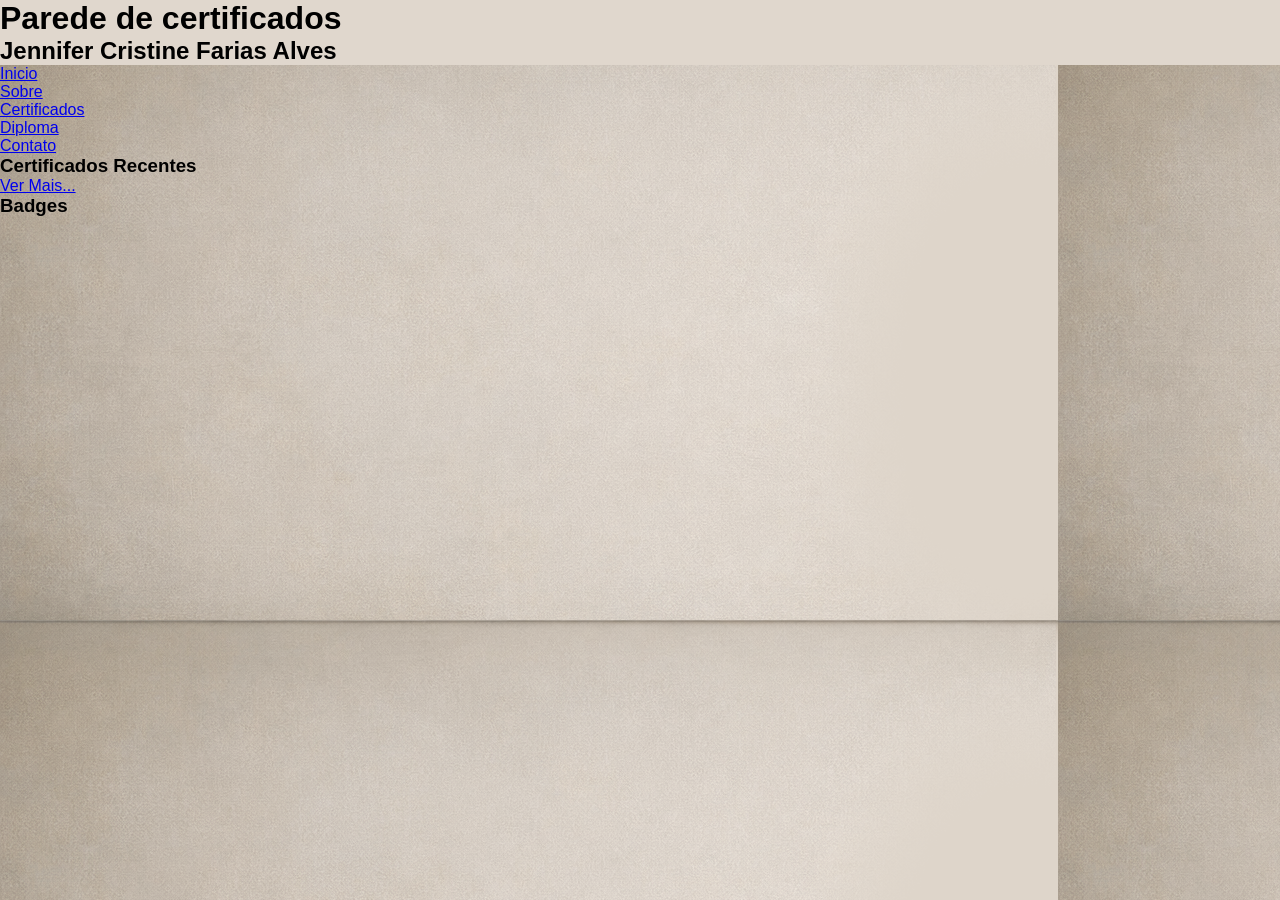
==== index.html @ 4d4f737e "html e nav" ====
<!DOCTYPE html>
<html lang="pt">

<head>
    <meta charset="UTF-8">
    <meta name="viewport" content="width=device-width, initial-scale=1.0">
    <title>Parede de certificados</title>
    <link rel="stylesheet" href="./assets/css/style.css">
    <script src="./script/script.js" defer></script>
</head>

<body>
    <header>
        <h1>Parede de certificados</h1>
        <h2>Jennifer Cristine Farias Alves</h2>
    </header>
    <nav>
        <ul>
            <li><a href="index.html">Inicio</a></li>
            <li><a href="./pages/Nav/sobre.html">Sobre</a></li>
            <li><a href="./pages/Nav/certificados.html">Certificados</a></li>
            <li><a href="/pages/Faculdade/Diploma.html">Diploma</a></li>
            <li><a href="/pages/Nav/contato.html">Contato</a></li>
        </ul>
    </nav>
    <main>
        <h3>Certificados Recentes</h3>
        <div class="container">
            <div class="moldura"></div>
            <div class="moldura"></div>
            <div class="moldura"></div>
            <div class="moldura"></div>
            <div class="moldura"></div>
            <div class="moldura"></div>
            <div class="moldura"></div>
            <div class="moldura"></div>
            <div class="moldura"></div>
        </div>
        <p class="continue"><a href="./pages/Nav/certificados.html">Ver Mais...</a></p>
    </main>
    <aside>
        <h3>Badges</h3>
    </aside>
    <footer></footer>
</body>

</html>
---- assets/css/style.css ----
@import url("responsive.css");
@import url("theme.css");
@import url("./components/comp.css");
* {
    margin: 0;
    padding: 0;
    box-sizing: border-box;
}

html,
body {
    width: 100%;
    font-family: Arial, Helvetica, sans-serif;
    font-weight: 500;
    background-image:url("../img/background.png");
}
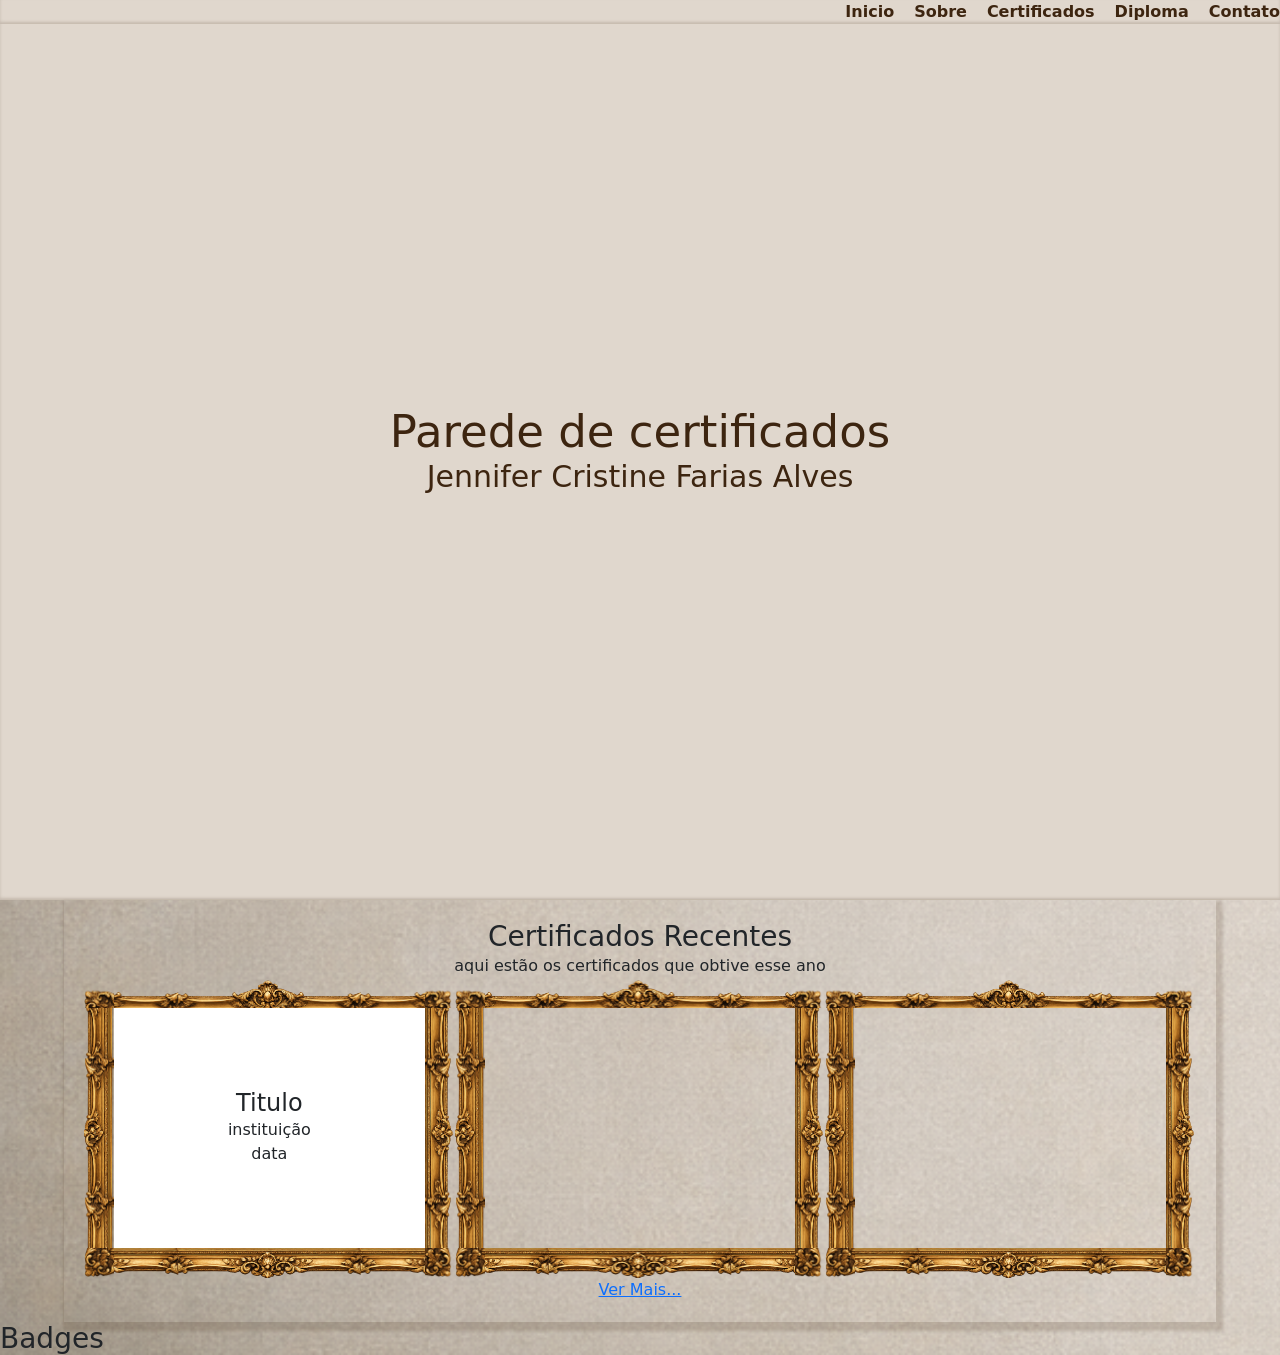
==== commit bd8dddb0: "moldura com dados" ====
--- a/index.html
+++ b/index.html
@@ -7,14 +7,17 @@
     <title>Parede de certificados</title>
     <link rel="stylesheet" href="./assets/css/style.css">
     <script src="./script/script.js" defer></script>
+    <link href="https://cdn.jsdelivr.net/npm/bootstrap@5.3.8/dist/css/bootstrap.min.css" rel="stylesheet"
+    integrity="sha384-sRIl4kxILFvY47J16cr9ZwB07vP4J8+LH7qKQnuqkuIAvNWLzeN8tE5YBujZqJLB" crossorigin="anonymous">
+  <script src="https://cdn.jsdelivr.net/npm/bootstrap@5.3.8/dist/js/bootstrap.bundle.min.js"
+    integrity="sha384-FKyoEForCGlyvwx9Hj09JcYn3nv7wiPVlz7YYwJrWVcXK/BmnVDxM+D2scQbITxI" crossorigin="anonymous"
+    defer></script>
+  <link rel="preconnect" href="https://fonts.googleapis.com">
+  <link rel="preconnect" href="https://fonts.gstatic.com" crossorigin>
 </head>
 
 <body>
-    <header>
-        <h1>Parede de certificados</h1>
-        <h2>Jennifer Cristine Farias Alves</h2>
-    </header>
-    <nav>
+      <nav>
         <ul>
             <li><a href="index.html">Inicio</a></li>
             <li><a href="./pages/Nav/sobre.html">Sobre</a></li>
@@ -23,23 +26,43 @@
             <li><a href="/pages/Nav/contato.html">Contato</a></li>
         </ul>
     </nav>
+   <header>
+        <h1>Parede de certificados</h1>
+        <h2>Jennifer Cristine Farias Alves</h2>
+    </header>
+       
+  
     <main>
+
+    
         <h3>Certificados Recentes</h3>
-        <div class="container">
-            <div class="moldura"></div>
-            <div class="moldura"></div>
-            <div class="moldura"></div>
-            <div class="moldura"></div>
-            <div class="moldura"></div>
-            <div class="moldura"></div>
-            <div class="moldura"></div>
-            <div class="moldura"></div>
-            <div class="moldura"></div>
+        <p class="description">aqui estão os certificados que obtive esse ano</p>
+        <div class="container row">
+            <div class="moldura col">
+                <div class="certificado">
+                    <h4>Titulo</h4>
+                    <p class="instituicao">instituição</p>
+                    <p class="data">data</p>
+                </div>
+            </div>
+            <div class="moldura col"></div>
+            <div class="moldura col"></div>
+        
+          
         </div>
         <p class="continue"><a href="./pages/Nav/certificados.html">Ver Mais...</a></p>
     </main>
     <aside>
         <h3>Badges</h3>
+        <div class="container">
+            <div class="insigna"></div>
+            <div class="insigna"></div>
+            <div class="insigna"></div>
+            <div class="insigna"></div>
+            <div class="insigna"></div>
+            <div class="insigna"></div>
+            <div class="insigna"></div>
+        </div>
     </aside>
     <footer></footer>
 </body>
--- a/assets/css/style.css
+++ b/assets/css/style.css
@@ -1,9 +1,10 @@
 @import url("responsive.css");
 @import url("theme.css");
 @import url("./components/comp.css");
+
 * {
-    margin: 0;
-    padding: 0;
+    margin: 0 !important;
+    padding: 0 !important;
     box-sizing: border-box;
 }
 
@@ -12,5 +13,32 @@
     width: 100%;
     font-family: Arial, Helvetica, sans-serif;
     font-weight: 500;
-    background-image:url("../img/background.png");
+    background-image: url("../img/background.png");
+    background-size: cover;
+    background-attachment: scroll;
+}
+
+main {
+    display: flex;
+    align-items: center;
+    justify-content: center;
+    flex-direction: column;
+    padding: 20px !important;
+    margin: auto !important;
+    width: 90% !important;
+
+    /*  box-shadow: inset 0px -2px 3px 0px rgba(61, 37, 16, 0.164);*/
+    box-shadow: 3px 5px 3px 4px rgba(61, 37, 16, 0.164);
+
+}
+
+a {
+    text-decoration: none;
+    color: var(--color-text);
+}
+
+main#sobre {
+    padding-top: 50px;
+    margin-top: unset;
+
 }
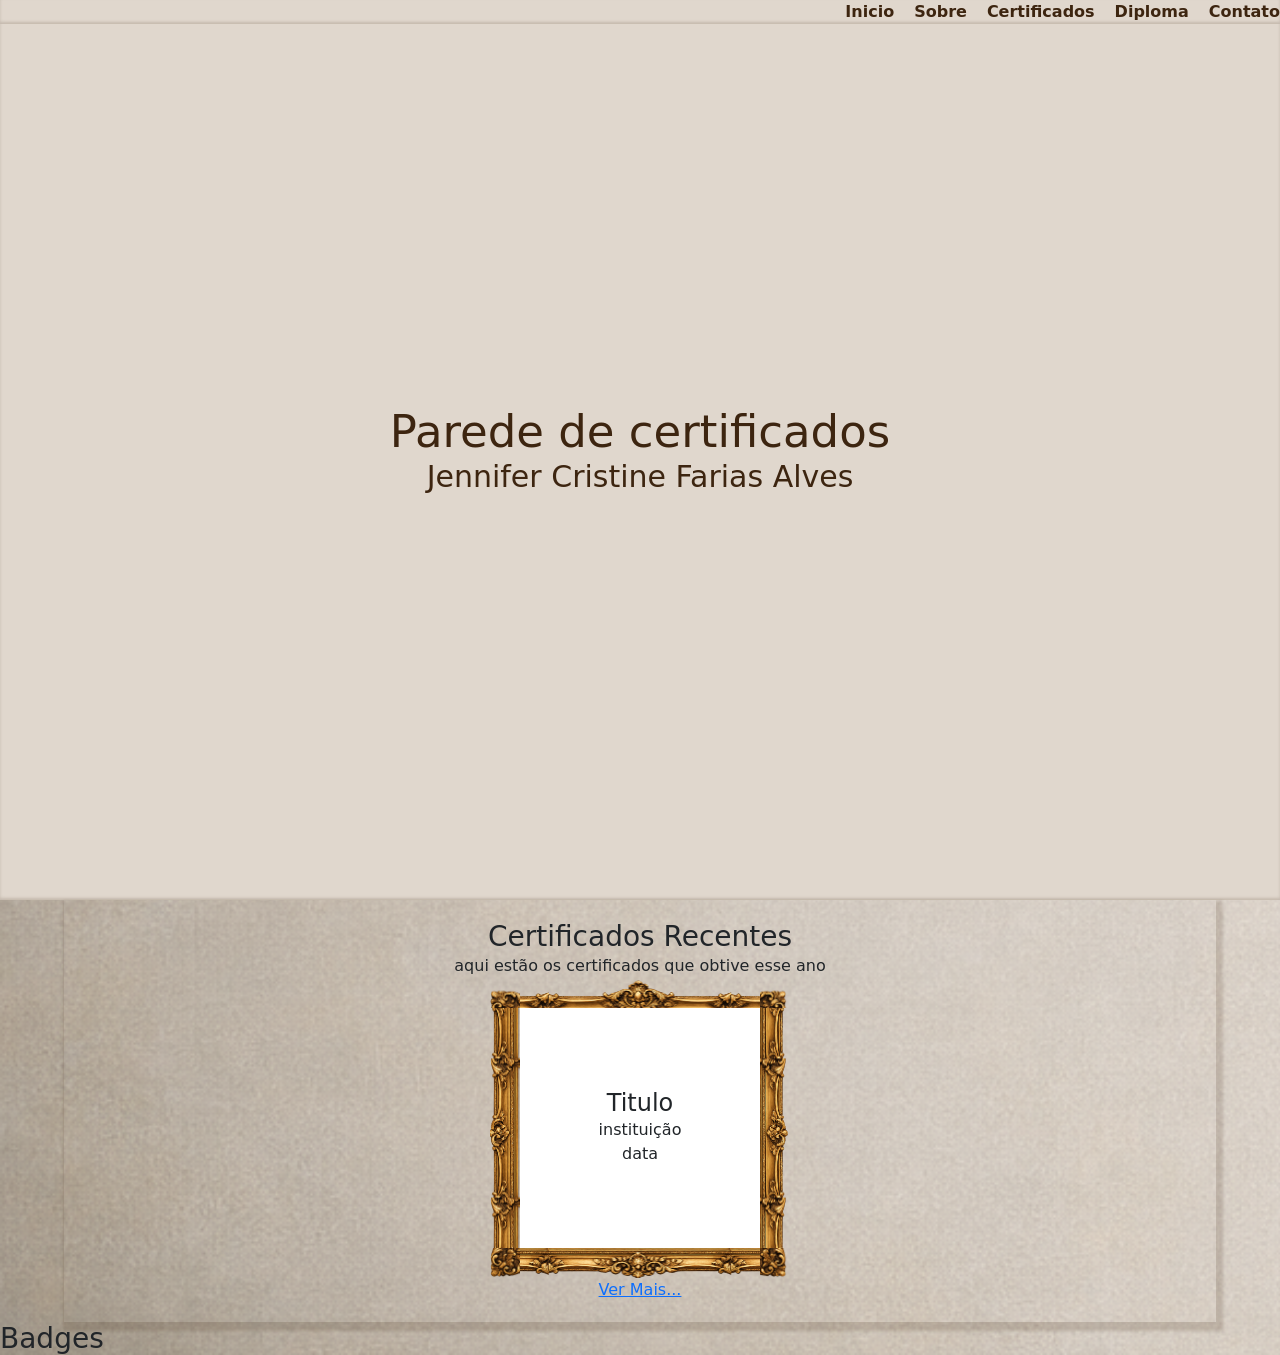
==== commit 60df175b: "fixing index and script" ====
--- a/index.html
+++ b/index.html
@@ -8,16 +8,16 @@
     <link rel="stylesheet" href="./assets/css/style.css">
     <script src="./script/script.js" defer></script>
     <link href="https://cdn.jsdelivr.net/npm/bootstrap@5.3.8/dist/css/bootstrap.min.css" rel="stylesheet"
-    integrity="sha384-sRIl4kxILFvY47J16cr9ZwB07vP4J8+LH7qKQnuqkuIAvNWLzeN8tE5YBujZqJLB" crossorigin="anonymous">
-  <script src="https://cdn.jsdelivr.net/npm/bootstrap@5.3.8/dist/js/bootstrap.bundle.min.js"
-    integrity="sha384-FKyoEForCGlyvwx9Hj09JcYn3nv7wiPVlz7YYwJrWVcXK/BmnVDxM+D2scQbITxI" crossorigin="anonymous"
-    defer></script>
-  <link rel="preconnect" href="https://fonts.googleapis.com">
-  <link rel="preconnect" href="https://fonts.gstatic.com" crossorigin>
+        integrity="sha384-sRIl4kxILFvY47J16cr9ZwB07vP4J8+LH7qKQnuqkuIAvNWLzeN8tE5YBujZqJLB" crossorigin="anonymous">
+    <script src="https://cdn.jsdelivr.net/npm/bootstrap@5.3.8/dist/js/bootstrap.bundle.min.js"
+        integrity="sha384-FKyoEForCGlyvwx9Hj09JcYn3nv7wiPVlz7YYwJrWVcXK/BmnVDxM+D2scQbITxI" crossorigin="anonymous"
+        defer></script>
+    <link rel="preconnect" href="https://fonts.googleapis.com">
+    <link rel="preconnect" href="https://fonts.gstatic.com" crossorigin>
 </head>
 
 <body>
-      <nav>
+    <nav>
         <ul>
             <li><a href="index.html">Inicio</a></li>
             <li><a href="./pages/Nav/sobre.html">Sobre</a></li>
@@ -26,18 +26,18 @@
             <li><a href="/pages/Nav/contato.html">Contato</a></li>
         </ul>
     </nav>
-   <header>
+    <header>
         <h1>Parede de certificados</h1>
         <h2>Jennifer Cristine Farias Alves</h2>
     </header>
-       
-  
+
+
     <main>
 
-    
+
         <h3>Certificados Recentes</h3>
         <p class="description">aqui estão os certificados que obtive esse ano</p>
-        <div class="container row">
+        <div class="container-moldura row">
             <div class="moldura col">
                 <div class="certificado">
                     <h4>Titulo</h4>
@@ -45,10 +45,8 @@
                     <p class="data">data</p>
                 </div>
             </div>
-            <div class="moldura col"></div>
-            <div class="moldura col"></div>
-        
-          
+
+
         </div>
         <p class="continue"><a href="./pages/Nav/certificados.html">Ver Mais...</a></p>
     </main>
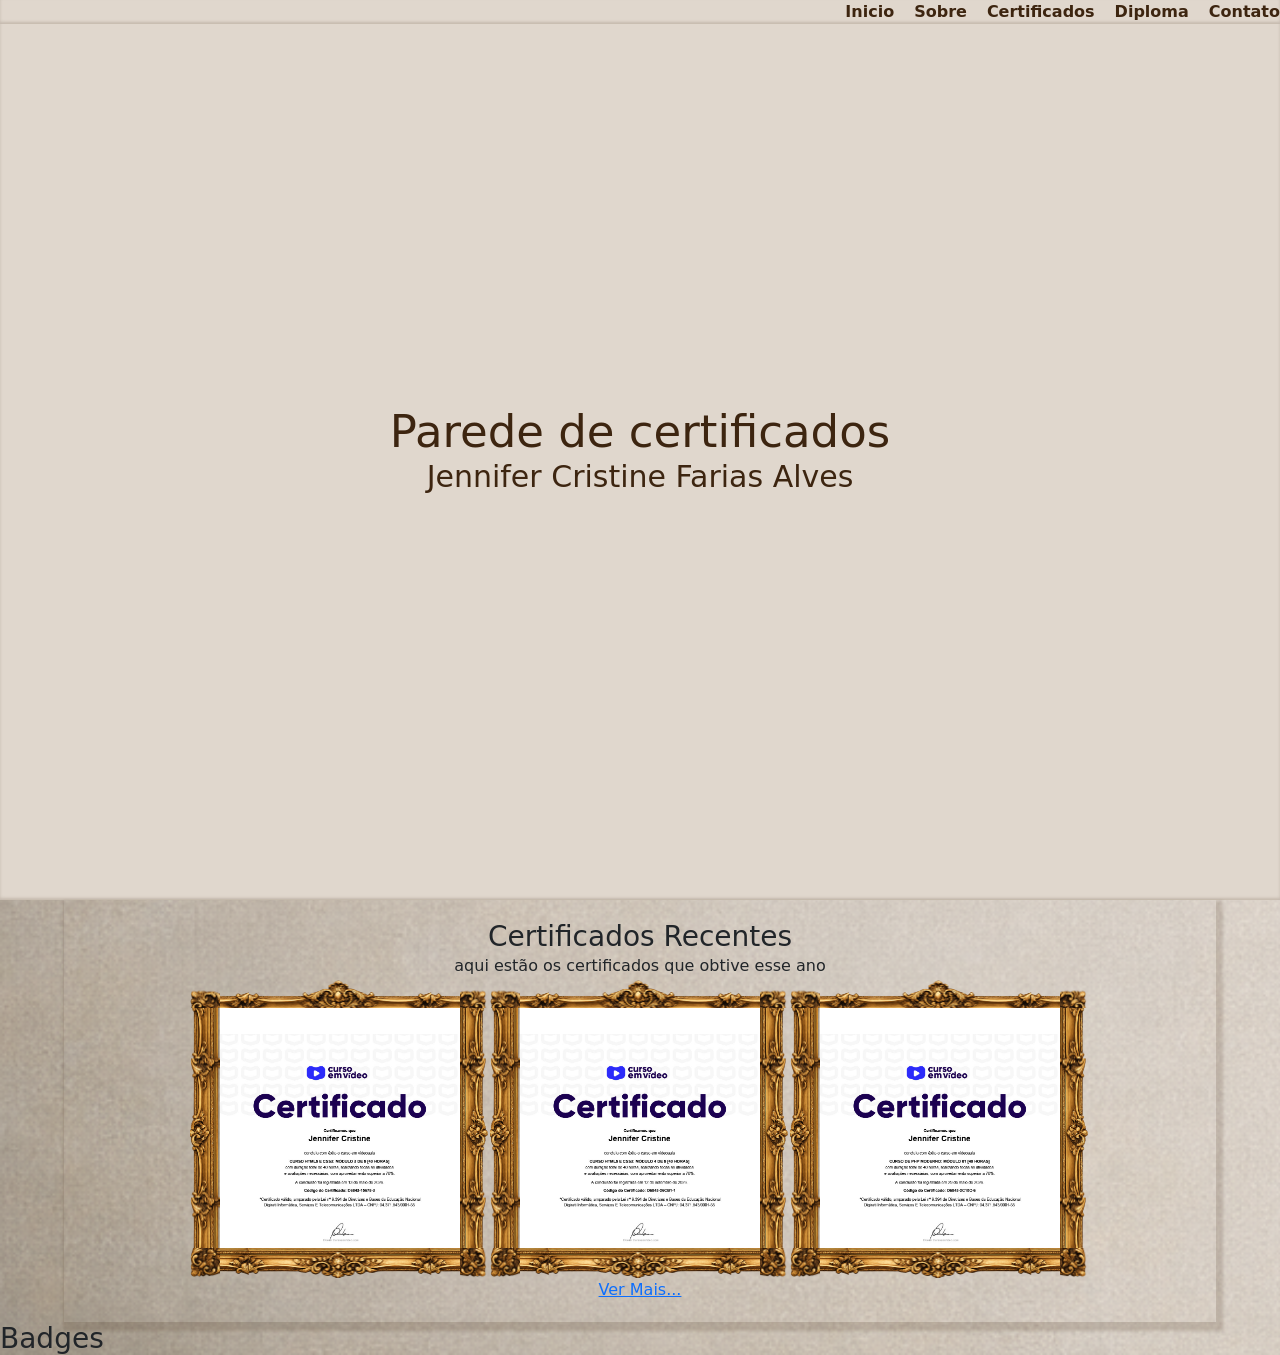
==== commit 82a552ca: "colocando dados no JSON" ====
--- a/index.html
+++ b/index.html
@@ -38,13 +38,8 @@
         <h3>Certificados Recentes</h3>
         <p class="description">aqui estão os certificados que obtive esse ano</p>
         <div class="container-moldura row">
-            <div class="moldura col">
-                <div class="certificado">
-                    <h4>Titulo</h4>
-                    <p class="instituicao">instituição</p>
-                    <p class="data">data</p>
-                </div>
-            </div>
+
+        </div>
 
 
         </div>
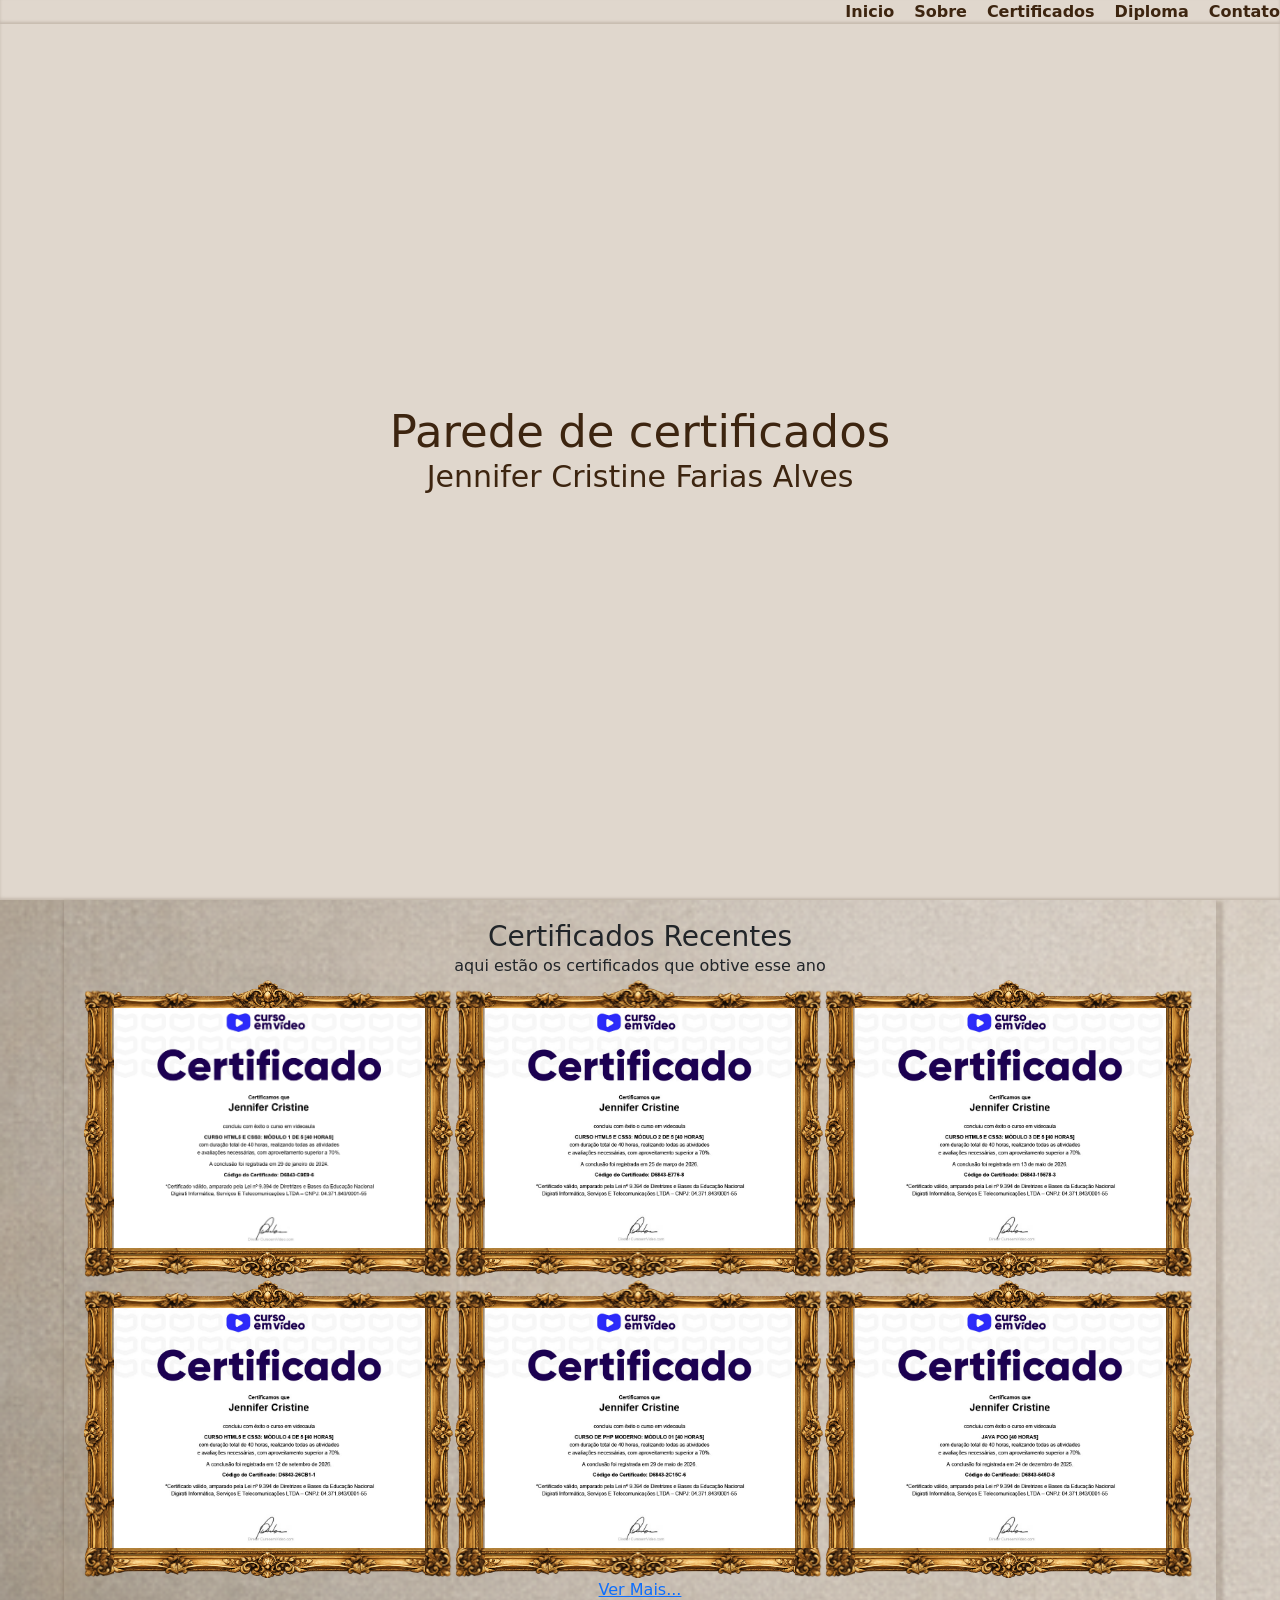
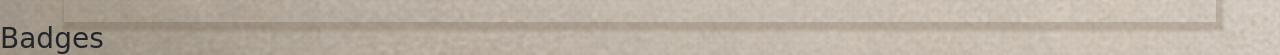
==== commit 97ed26b9: "get cursos de list.json" ====
--- a/index.html
+++ b/index.html
@@ -1,5 +1,5 @@
 <!DOCTYPE html>
-<html lang="pt">
+<html lang="pt-br">
 
 <head>
     <meta charset="UTF-8">
